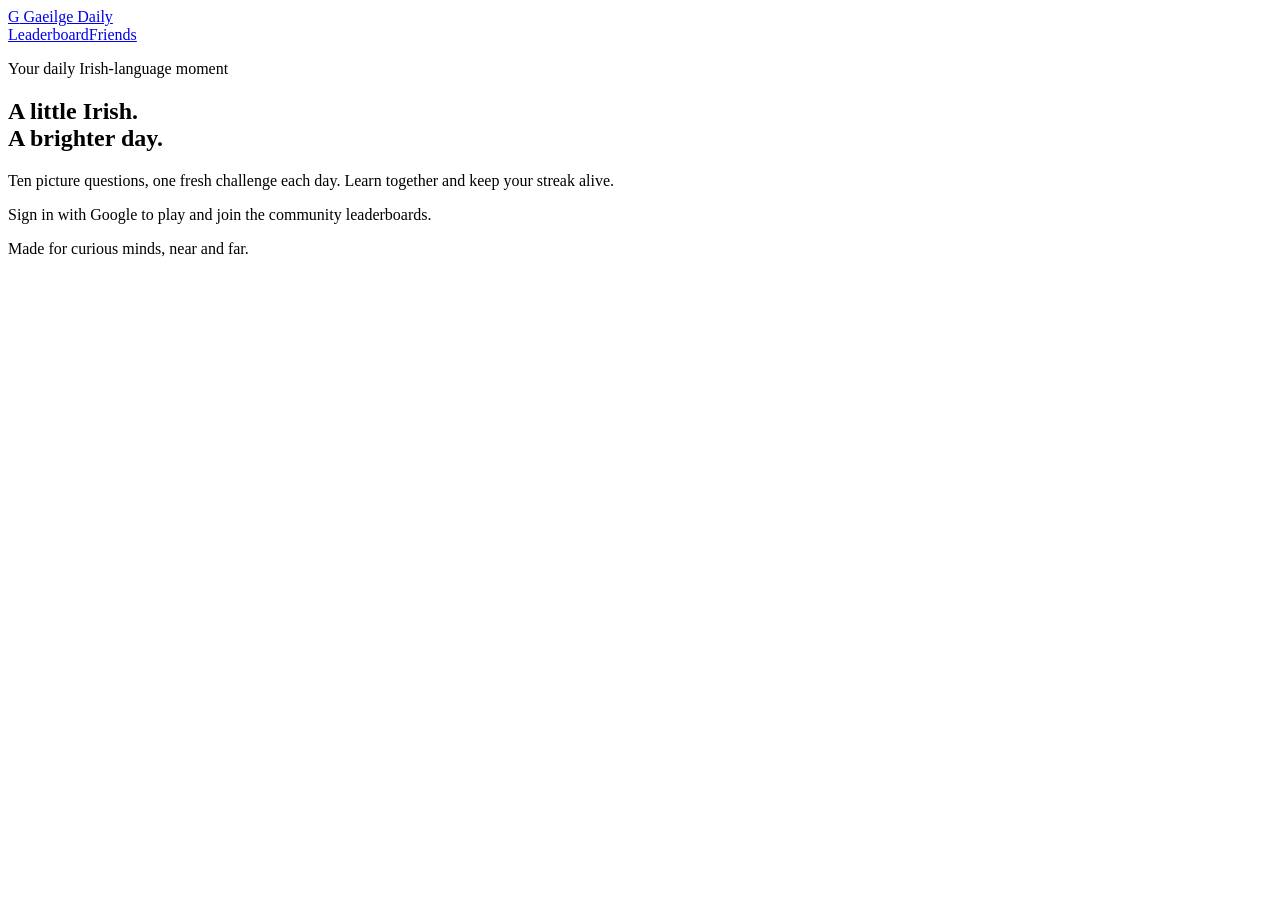
==== public/index.html @ 6d93a213 "Add GaelGraph coming soon page and game app Co-authored-by: Copilot <223556219+Copilot@users.noreply" ====
<!doctype html>
<html lang="en">
<head>
  <meta charset="utf-8">
  <meta name="viewport" content="width=device-width, initial-scale=1">
  <meta name="theme-color" content="#12372d">
  <title>Gaeilge Daily — A little Irish, every day</title>
  <link rel="preconnect" href="https://accounts.google.com">
  <link rel="stylesheet" href="/assets/css/site.css">
  <script src="https://accounts.google.com/gsi/client" async defer></script>
  <script src="/assets/js/app.js" defer></script>
</head>
<body>
  <header class="shell site-header">
    <a class="brand" href="/" aria-label="Gaeilge Daily home"><span class="brand-mark">G</span> Gaeilge Daily</a>
    <nav class="nav" aria-label="Main navigation">
      <a href="/leaderboard/">Leaderboard</a><a href="/friends/">Friends</a>
      <button class="icon-button" data-settings aria-label="Settings" title="Settings" data-authenticated hidden>⚙</button>
    </nav>
  </header>
  <main class="shell">
    <section data-unauthenticated class="panel login-card" aria-labelledby="welcome-title">
      <p class="eyebrow">Your daily Irish-language moment</p>
      <h1 id="welcome-title">A little Irish.<br>A brighter day.</h1>
      <p>Ten picture questions, one fresh challenge each day. Learn together and keep your streak alive.</p>
      <div class="google-button-wrap" id="google-signin"></div>
      <p class="status" data-login-status role="status"></p>
      <p class="small">Sign in with Google to play and join the community leaderboards.</p>
    </section>

    <section data-authenticated hidden>
      <div class="hero panel">
        <div>
          <p class="eyebrow">Fáilte, <span data-profile-name></span></p>
          <h1>Make today<br>count in Irish.</h1>
          <p>Look closely, choose the sentence that fits, and build your Irish one day at a time.</p>
          <div class="hero-actions">
            <a class="button" id="start-game" href="/game/">Start today's game <span aria-hidden="true">→</span></a>
            <button class="button secondary" data-logout>Sign out</button>
          </div>
          <p class="status" data-home-status role="status"></p>
        </div>
        <div class="hero-art" aria-hidden="true"><div class="clover"><span></span><span></span><span></span><span></span></div></div>
      </div>
      <div class="today-card panel">
        <div><strong>Today's practice</strong><p class="small" style="margin:5px 0 0">Ten questions. One chance to top your personal best.</p></div>
        <span class="profile-chip"><img class="avatar" data-profile-avatar hidden alt=""><span data-profile-name></span></span>
      </div>
      <div class="quick-links">
        <a class="quick-link panel" href="/leaderboard/"><div><h3>Leaderboards</h3><p>See how your region is doing</p></div><span class="arrow" aria-hidden="true">↗</span></a>
        <a class="quick-link panel" href="/friends/"><div><h3>Find your people</h3><p>Invite friends to learn with you</p></div><span class="arrow" aria-hidden="true">↗</span></a>
      </div>
    </section>
  </main>
  <footer class="shell site-footer">Made for curious minds, near and far.</footer>
  <div class="modal-backdrop" id="region-modal" hidden>
    <section class="modal panel" role="dialog" aria-modal="true" aria-labelledby="region-title">
      <p class="eyebrow">One last thing</p><h2 id="region-title">Where are you learning from?</h2>
      <p>Your region is used to show you the right local leaderboard.</p>
      <form id="region-form">
        <label class="form-field">Region
          <select name="regionType"><option value="ireland">Ireland</option><option value="international">International</option></select>
        </label>
        <label class="form-field">County or area
          <select name="regionName"></select>
        </label>
        <p class="status" role="status"></p>
        <button class="button full" type="submit">Save my region</button>
        <button class="button subtle full" style="margin-top:9px" type="button" data-close-region>Cancel</button>
      </form>
    </section>
  </div>
</body>
</html>
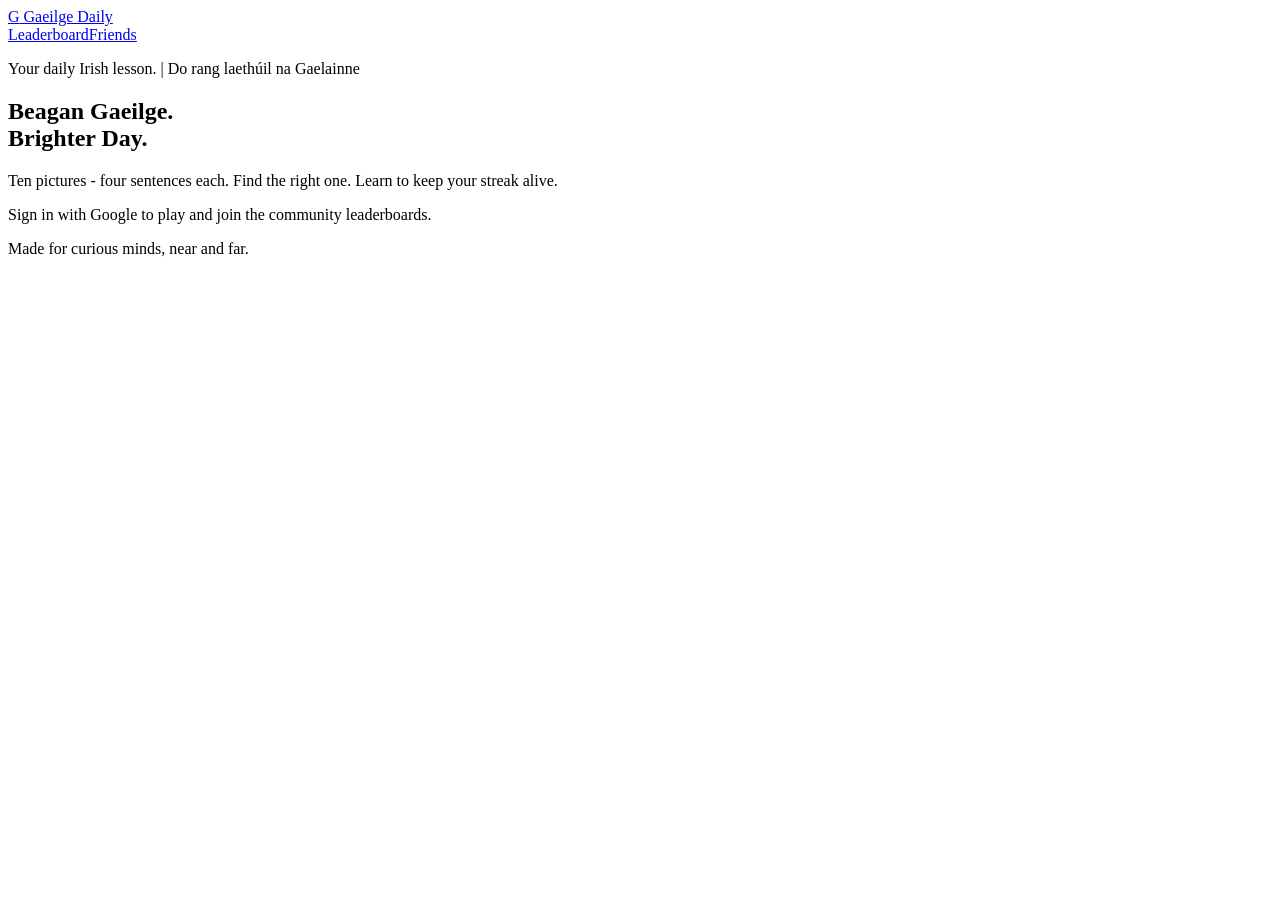
==== commit d0f7758c: "changes" ====
--- a/public/index.html
+++ b/public/index.html
@@ -4,7 +4,7 @@
   <meta charset="utf-8">
   <meta name="viewport" content="width=device-width, initial-scale=1">
   <meta name="theme-color" content="#12372d">
-  <title>Gaeilge Daily — A little Irish, every day</title>
+  <title>GaelGraph | Learn Irish with Photos</title>
   <link rel="preconnect" href="https://accounts.google.com">
   <link rel="stylesheet" href="/assets/css/site.css">
   <script src="https://accounts.google.com/gsi/client" async defer></script>
@@ -20,9 +20,9 @@
   </header>
   <main class="shell">
     <section data-unauthenticated class="panel login-card" aria-labelledby="welcome-title">
-      <p class="eyebrow">Your daily Irish-language moment</p>
-      <h1 id="welcome-title">A little Irish.<br>A brighter day.</h1>
-      <p>Ten picture questions, one fresh challenge each day. Learn together and keep your streak alive.</p>
+      <p class="eyebrow">Your daily Irish lesson. | Do rang laethúil na Gaelainne</p>
+      <h1 id="welcome-title">Beagan Gaeilge.<br>Brighter Day.</h1>
+      <p>Ten pictures - four sentences each. Find the right one. Learn to keep your streak alive.</p>
       <div class="google-button-wrap" id="google-signin"></div>
       <p class="status" data-login-status role="status"></p>
       <p class="small">Sign in with Google to play and join the community leaderboards.</p>
